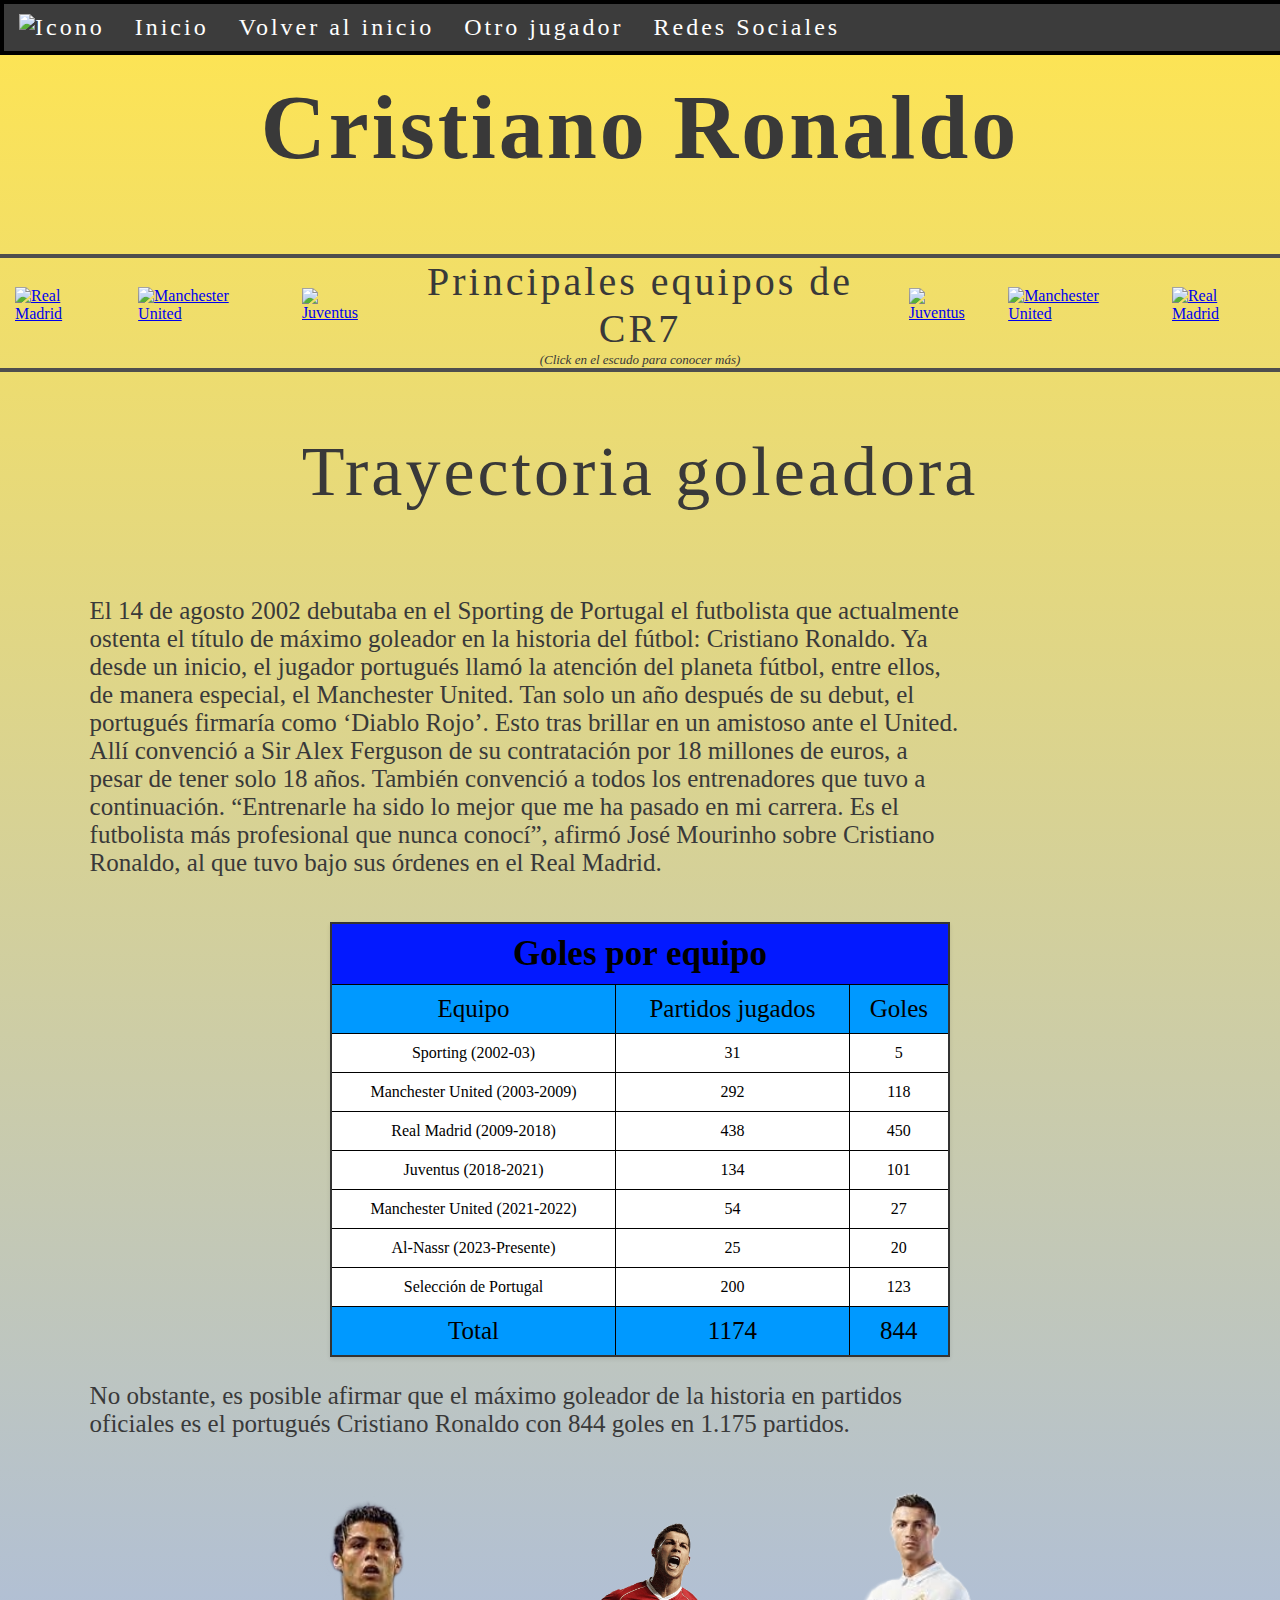
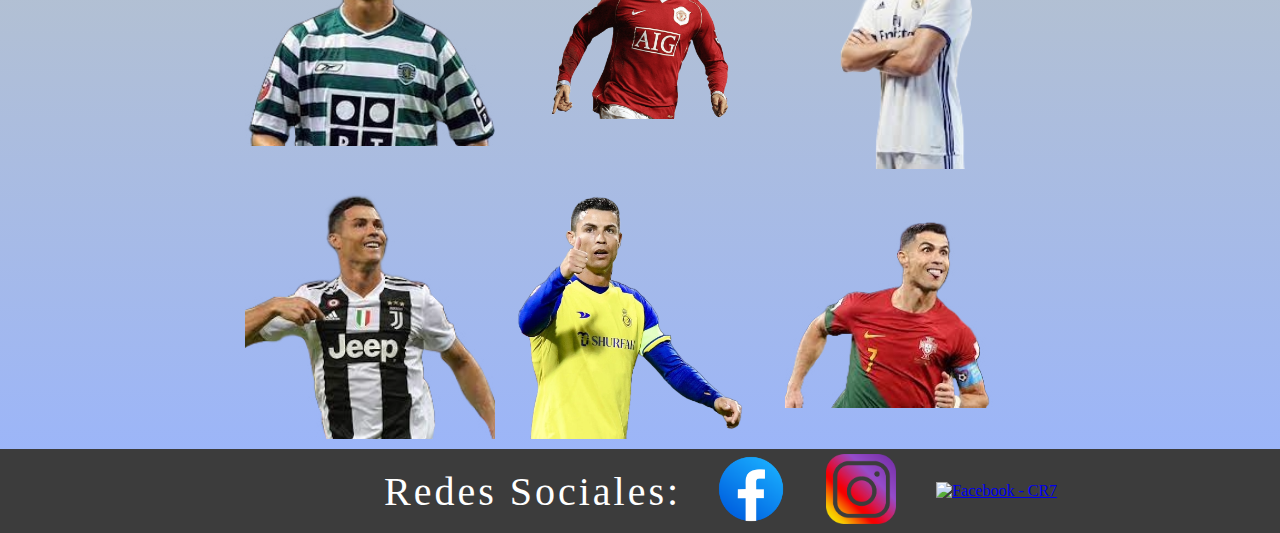
==== Index/cr7.html @ 0354bef3 "first commit" ====
<!DOCTYPE html>
<html lang="es">
  <head>
    <meta charset="UTF-8" />
    <meta name="viewport" content="width=device-width, initial-scale=1.0" />
    <title>Cristiano Ronaldo</title>
    <link
      rel="icon"
      href="https://1000marcas.net/wp-content/uploads/2020/01/CR7-Logo-1.png"
    />
    <link rel="stylesheet" type="text/css" href="diseño-futbolistas.css" />
  </head>
  <body>
    <header class="navbar">
      <nav>
        <ul>
          <li>
            <a href="#home"
              ><img
                id="logo-navbar"
                src="https://1000marcas.net/wp-content/uploads/2020/01/CR7-Logo-1.png"
                alt="Icono"
                class="icono-navbar"
            /></a>
          </li>
          <li><a href="#home">Inicio</a></li>
          <li><a href="opcion-jug-gal.html">Volver al inicio</a></li>
          <li><a href="menu-jugadores.html">Otro jugador</a></li>
          <li><a href="#redes-sociales">Redes Sociales</a></li>
        </ul>
      </nav>
    </header>
    <section id="home">
      <h1 id="titulo">Cristiano Ronaldo</h1>
    </section>

    <div id="linea"></div>
    <!-- Divisor horizontal -->
    <div class="imagen-con-texto">
      <a href="https://www.realmadrid.com/" target="_blank">
        <img
          src="https://assets.stickpng.com/images/584a9b47b080d7616d298778.png"
          alt="Real Madrid"
          title="Real Madrid"
        />
      </a>
      <a href="https://www.manutd.com/es" target="_blank">
        <img
          src="https://1000marcas.net/wp-content/uploads/2020/02/Logo-Manchester-United.png"
          alt="Manchester United"
          title="Manchester United"
        />
      </a>
      <a href="https://www.juventus.com/en" target="_blank">
        <img
          src="https://upload.wikimedia.org/wikipedia/commons/thumb/d/da/Juventus_Logo.png/1200px-Juventus_Logo.png"
          alt="Juventus"
          title="Juventus"
        />
      </a>
      <p id="equipos">Principales equipos de CR7</p>
      <a href="https://www.juventus.com/en" target="_blank">
        <img
          src="https://upload.wikimedia.org/wikipedia/commons/thumb/d/da/Juventus_Logo.png/1200px-Juventus_Logo.png"
          alt="Juventus"
          title="Juventus"
        />
      </a>
      <a href="https://www.manutd.com/es" target="_blank">
        <img
          src="https://1000marcas.net/wp-content/uploads/2020/02/Logo-Manchester-United.png"
          alt="Manchester United"
          title="Manchester United"
        />
      </a>
      <a href="https://www.realmadrid.com/" target="_blank">
        <img
          src="https://assets.stickpng.com/images/584a9b47b080d7616d298778.png"
          alt="Real Madrid"
          title="Real Madrid"
        />
      </a>
    </div>
    <p id="mas-info"><i>(Click en el escudo para conocer más)</i></p>
    <div id="linea"></div>
    <!-- Divisor horizontal -->
    <div>
      <p id="jugadores">Trayectoria goleadora</p>
      <div class="contenedor-horizontal">
        <p id="texto-ronaldinho">
      El 14 de agosto 2002 debutaba en el Sporting de Portugal el futbolista que actualmente ostenta el título 
      de máximo goleador en la historia del fútbol: Cristiano Ronaldo. Ya desde un inicio, el jugador portugués 
      llamó la atención del planeta fútbol, entre ellos, de manera especial, el Manchester United. Tan solo un año 
      después de su debut, el portugués firmaría como ‘Diablo Rojo’. Esto tras brillar en un amistoso ante el United. 
      Allí convenció a Sir Alex Ferguson de su contratación por 18 millones de euros, a pesar de tener solo 18 años.
      También convenció a todos los entrenadores que tuvo a continuación. “Entrenarle ha sido lo mejor que me ha pasado
      en mi carrera. Es el futbolista más profesional que nunca conocí”, afirmó José Mourinho sobre Cristiano Ronaldo, 
      al que tuvo bajo sus órdenes en el Real Madrid.
    </div>
    <div class="tabla-container">
      <table class="tabla">
          <thead>
              <tr>
                  <th colspan="5">Goles por equipo</th>
              </tr>
          </thead>
          <tbody>
              <tr>
                  <td>Equipo</td>
                  <td>Partidos jugados</td>
                  <td>Goles</td>
              </tr>
              <tr>
                  <td>Sporting (2002-03)</td>
                  <td>31</td>
                  <td>5</td>
              </tr>
              <tr>
                  <td>Manchester United (2003-2009)</td>
                  <td>292</td>
                  <td>118</td>
              </tr>
              <tr>
                <td>Real Madrid (2009-2018)</td>
                <td>438</td>
                <td>450</td>
            </tr>
            <tr>
                <td>Juventus (2018-2021)</td>
                <td>134</td>
                <td>101</td>
            </tr>
            <tr>
              <td>Manchester United (2021-2022)</td>
              <td>54</td>
              <td>27</td>
          </tr>
          <tr>
              <td>Al-Nassr (2023-Presente)</td>
              <td>25</td>
              <td>20</td>
          </tr>
          <tr>
            <td>Selección de Portugal</td>
            <td>200</td>
            <td>123</td>
        </tr>
        <tr>
          <td>Total</td>
          <td>1174</td>
          <td>844</td>
      </tr>
          </tbody>
      </table>
  </div>
  <p id="texto-ronaldinho">
    No obstante, es posible afirmar que el máximo goleador de la historia en partidos oficiales 
      es el portugués Cristiano Ronaldo con 844 goles en 1.175 partidos.</p>
      <div class="imagenes-cr7">
        <img src="/Imagenes/cr7sporting.png" alt="Sporting">
        <img src="/Imagenes/cr7manchester.png" alt="Manchester">
        <img src="/Imagenes/cr7realmadrid.png" alt="Real">
    </div>
    <div class="imagenes-cr7">
      <img src="/Imagenes/cr7juve.png" alt="juve">
      <img src="/Imagenes/cr7alnassar.png" alt="jeque">
      <img src="/Imagenes/cr7portugal.png" alt="Portugal">
  </div>
    <div class="redes">
      <p id="titulo-redes">Redes Sociales:</p>
      <a href="https://www.facebook.com/Cristiano/?locale=es_LA" target="_blank">
        <img src="/Imagenes/logofacebook.png" alt="Facebook - CR7" />
      </a>
      <a href="https://www.instagram.com/cristiano/?hl=es" target="_blank">
        <img src="/Imagenes/Instagramlogo.png" alt="Instagram - CR7" />
      </a>
      <a href="https://www.cristianoronaldo.com/#cr7" target="_blank">
        <img src="https://1000marcas.net/wp-content/uploads/2020/01/CR7-Logo-1.png" alt="Facebook - CR7" />
      </a>
      <section id="redes-sociales"></section>
    </div>
  </body>
</html>
---- Index/diseño-futbolistas.css ----
/* DISEÑO PAGINA DE FUTBOLISTAS */

#titulo {
    color: #393939;
    font-size: 90px; /* tamaño de la fuente */
    text-align: center; /* alineacion del texto */
    margin: 2%;
    padding: 50px;
    font-weight: bold; /* negrilla */
    font-family: "Comic Sans MS"; /* tipo de fuente */
    letter-spacing: 3px; /* Espacio entre las letras */
}
body {
    background: linear-gradient(to bottom, #ffe551, rgba(0, 68, 255, 0.404)); /* Colores degradados */
    margin: 0;
    padding: 0;
}

#linea {
    border-bottom: 4px solid #4e4e4e; /* Línea divisoria  */
    margin: 0px 0; /* Espacio antes y después de la línea */
}

.navbar {
    background-color: #3C3C3C; /* Color de fondo de la barra de navegación */
    font-size: 24px; /* tamaño de la fuente */
    color: #CCCCCC; /* Color del texto en la barra de navegación */
    padding: 10px 0; /* Espacio interno en la barra de navegación */
    font-family: "Comic Sans MS";
    border: 4px solid black; /* Agrega un borde inferior de 2px con el color verde (#99cc00) */
    letter-spacing: 3px; /* Espacio entre las letras */
    position: fixed;
    top: 0;
    left: 0;
    width: 100%;
    z-index: 1000; /* Asegura que la navbar esté encima de otros elementos */
}

.navbar nav ul {
    list-style: none;
    text-align: left;
    margin: 0;
    padding: 0;
    display: flex;
}

.navbar nav ul li {
    display: inline-block;
    margin: 0 15px;
}

.navbar nav ul li a {
    text-decoration:none;
    color: white;
    transition: color 0.3s;
}

.navbar nav ul li a:hover {
    color: #99cc00; /* Cambia el color al pasar el cursor sobre los enlaces */
}
#logo-navbar  {
    width: 30px; /* Ajusta el tamaño según lo necesites */
    height: auto;
}
#equipos {
    color: #393939;
    font-size: 40px; /* tamaño de la fuente */
    text-align: center; /* alineacion del texto */
    margin-top: 0px; /* margen superior  */
    margin-bottom: 0px;  /* margen inferior */
    font-family: "Comic Sans MS"; /* tipo de fuente */
    letter-spacing: 3px; /* Espacio entre las letras */
    
}
.imagen-con-texto {
    display: flex;
    align-items: center;
    margin-bottom: 0px; /* Agrega espacio debajo del contenedor */
}

.imagen-con-texto img {
    width: 100px; /* O un valor en píxeles o porcentaje */
    height: auto; /* Para mantener la proporción de la imagen */
    margin: 10px; /* Margen alrededor de la imagen */
    padding: 5px; /* Espaciado interno */
}
#mas-info {
    font-size: 13px; /* tamaño de la fuente */
    text-align: center; /* alineacion del texto */
    font-family: "Comic Sans MS"; /* tipo de fuente */
    margin: 0px; /* margen superior  */
    color: #393939;
}
#jugadores {
    color: #393939;
    font-size: 70px; /* tamaño de la fuente */
    text-align: center; /* alineacion del texto */
    margin-top: 60px; /* margen superior  */
    margin-bottom: 60px;  /* margen inferior */
    font-family: "Comic Sans MS"; /* tipo de fuente */
    letter-spacing: 3px; /* Espacio entre las letras */
}
.contenedor-horizontal {
    display: flex; /* Utiliza Flexbox para alinear horizontalmente los elementos */
    align-items: center; /* Alinea verticalmente los elementos al centro */
}

.contenedor-horizontal img {
    width: 350px; /* Ajusta el ancho de la imagen */
    margin-right: 20px; /* Agrega un espacio entre la imagen y el texto */
}
#texto-ronaldinho {
    color: #393939;
    margin-left: 7%;
    margin-right: 25%;
    font-size: 25px; /* tamaño de la fuente */
    font-family: "Comic Sans MS"; /* tipo de fuente */
    
}
#masinfo {
    font-size: 13px; /* tamaño de la fuente */
    text-align: right; /* alineacion del texto */
    font-family: "Comic Sans MS"; /* tipo de fuente */
    margin-right: 10%; /* margen superior  */
    color: #393939;
}
#lineadelgada {
    border-bottom: 2px solid #4e4e4e; /* Línea divisoria  */
    margin: 10px 0; /* Espacio antes y después de la línea */
}
#titulo-jugador {
    color: #393939;
    font-size: 30px; /* tamaño de la fuente */
    text-align: center; /* alineacion del texto */
    margin-top: 10%; /* margen superior  */
    margin-bottom: 0;  /* margen inferior */
    font-family: "Comic Sans MS"; /* tipo de fuente */
    letter-spacing: 3px; /* Espacio entre las letras */
    font-weight: bold; /* negrilla */
}
.redes {
    display: flex;
    align-items: center;
    margin-bottom: 0px; /* Agrega espacio debajo del contenedor */
    background-color: #3C3C3C;
    
}

.redes img {
    width: 70px; /* O un valor en píxeles o porcentaje */
    height: auto; /* Para mantener la proporción de la imagen */
    margin-left: 30px; /* Margen alrededor de la imagen */
    padding: 5px; /* Espaciado interno */
}
#titulo-redes {
        color: white;
        font-size: 40px; /* tamaño de la fuente */
        text-align: left; /* alineacion del texto */
        margin-top: 0px; /* margen superior  */
        margin-bottom: 0px;  /* margen inferior */
        font-family: "Comic Sans MS"; /* tipo de fuente */
        letter-spacing: 3px; /* Espacio entre las letras */
        margin-left: 30%;  
}
.tabla-container {
    text-align: center;
    margin: 20px;
}
.tabla {
    border-collapse: collapse;
    width: 50%;
    background-color: #ffffff;
    box-shadow: 0 2px 4px rgba(0, 0, 0, 0.1);
    margin: 0 auto;
    font-family: "Comic Sans MS";
    border: 2px solid #333;
}
th, td {
    border: 1px solid #000000;
    padding: 10px;
    text-align: center;
}
th[colspan="5"] {
    background-color: #0400ffd5;
    font-size: 35px;
}
td:hover {
    background-color: #ff0000be;
}
tr:nth-child(1) {
    background-color: #0099ff; 
    font-size: 25px;
}
tr:nth-child(9) {
    background-color: #0099ff; 
    font-size: 25px;
}
.imagenes-cr7 {
    display: flex;
    justify-content: center; /* Centra horizontalmente */
    align-items: center; /* Centra verticalmente */
}

.imagenes-cr7 img {
    width: 250px; 
    margin: 10px;
}
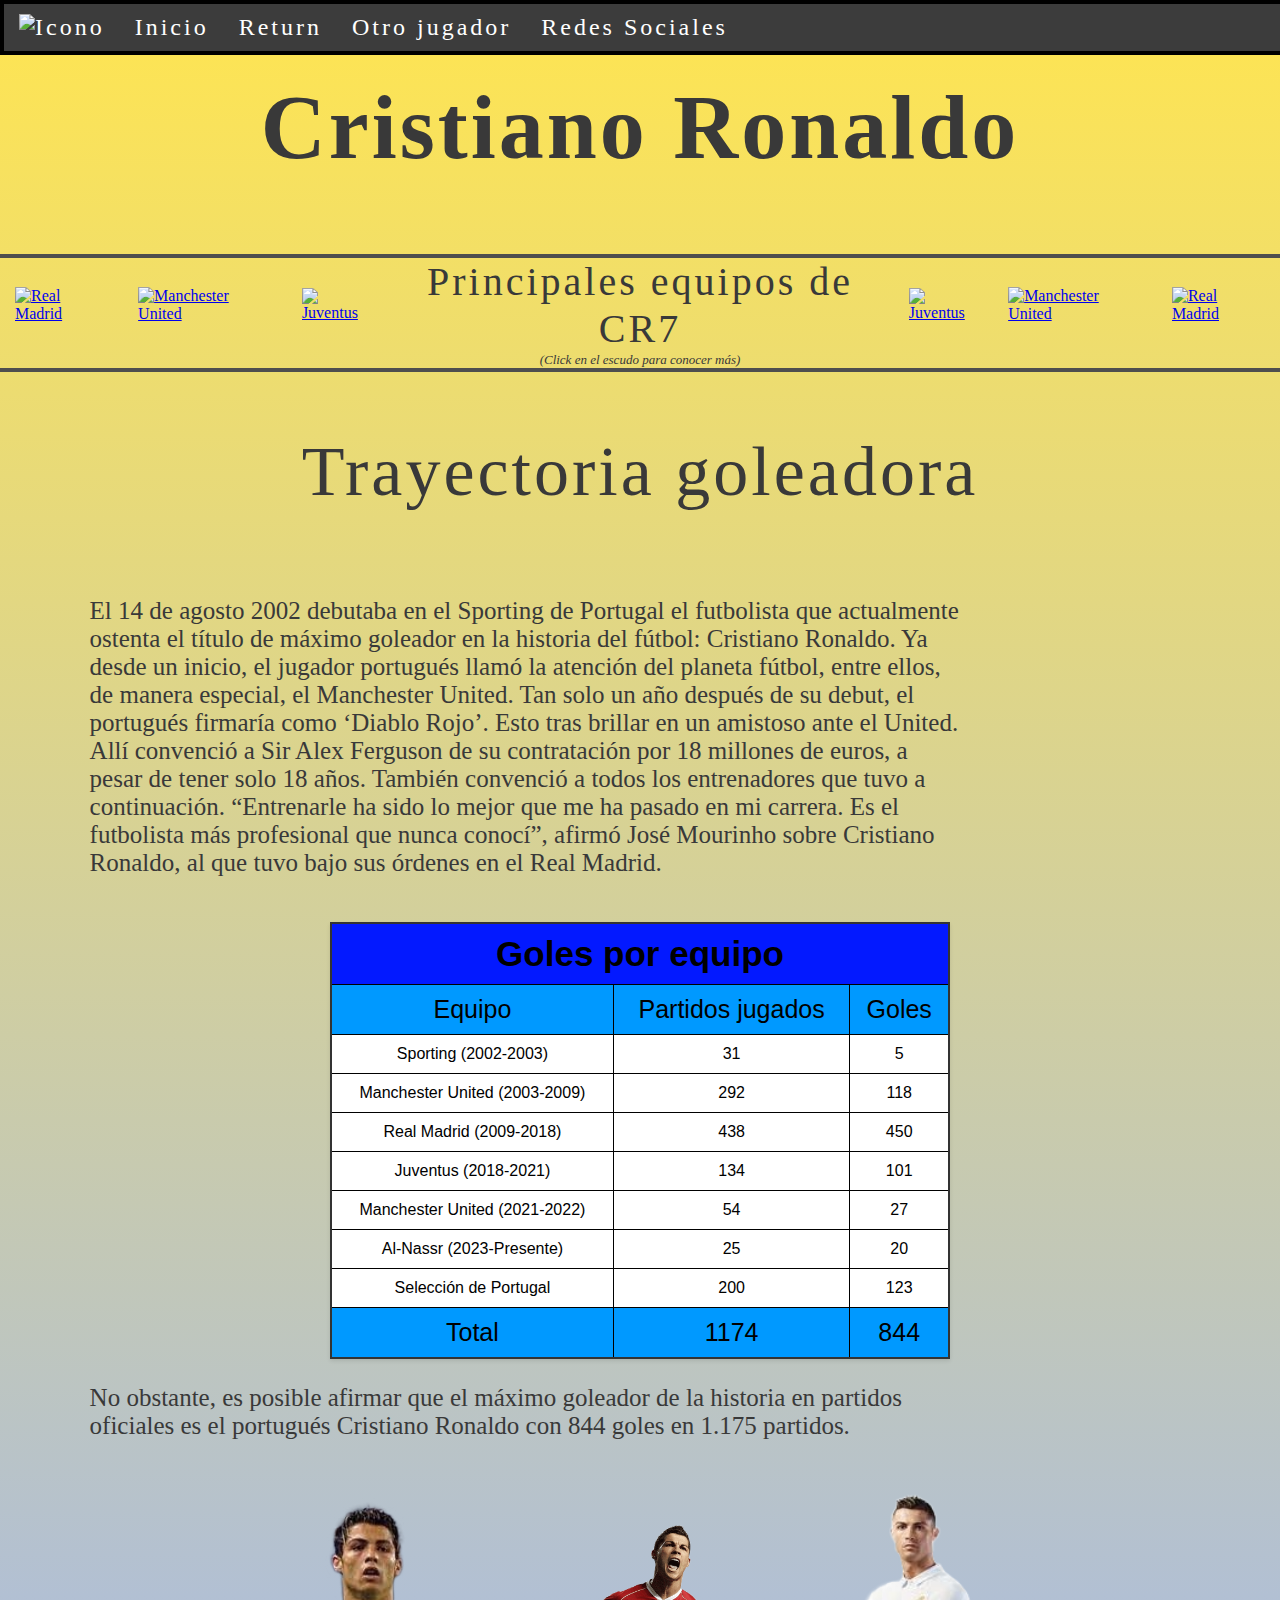
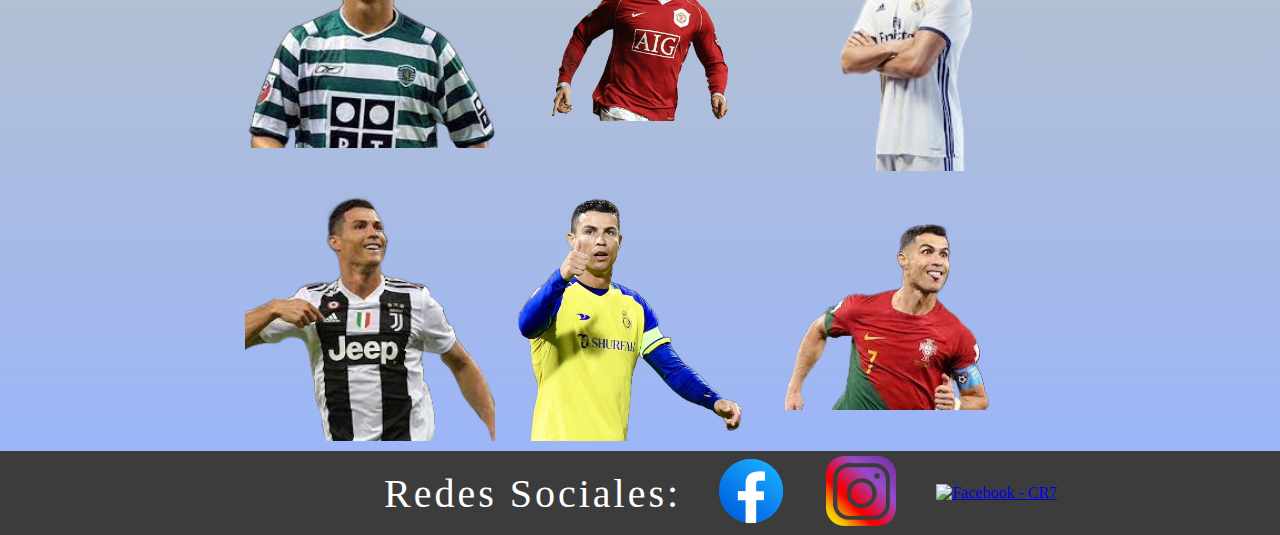
==== commit af0803d6: "mensaje" ====
--- a/Index/cr7.html
+++ b/Index/cr7.html
@@ -24,7 +24,7 @@
             /></a>
           </li>
           <li><a href="#home">Inicio</a></li>
-          <li><a href="opcion-jug-gal.html">Volver al inicio</a></li>
+          <li><a href="opcion-jug-gal.html">Return</a></li>
           <li><a href="menu-jugadores.html">Otro jugador</a></li>
           <li><a href="#redes-sociales">Redes Sociales</a></li>
         </ul>
@@ -111,7 +111,7 @@
                   <td>Goles</td>
               </tr>
               <tr>
-                  <td>Sporting (2002-03)</td>
+                  <td>Sporting (2002-2003)</td>
                   <td>31</td>
                   <td>5</td>
               </tr>
--- a/Index/diseño-futbolistas.css
+++ b/Index/diseño-futbolistas.css
@@ -172,7 +172,7 @@
     background-color: #ffffff;
     box-shadow: 0 2px 4px rgba(0, 0, 0, 0.1);
     margin: 0 auto;
-    font-family: "Comic Sans MS";
+    font-family: Arial, Helvetica, sans-serif;
     border: 2px solid #333;
 }
 th, td {
@@ -204,4 +204,4 @@
 .imagenes-cr7 img {
     width: 250px; 
     margin: 10px;
-}+}
